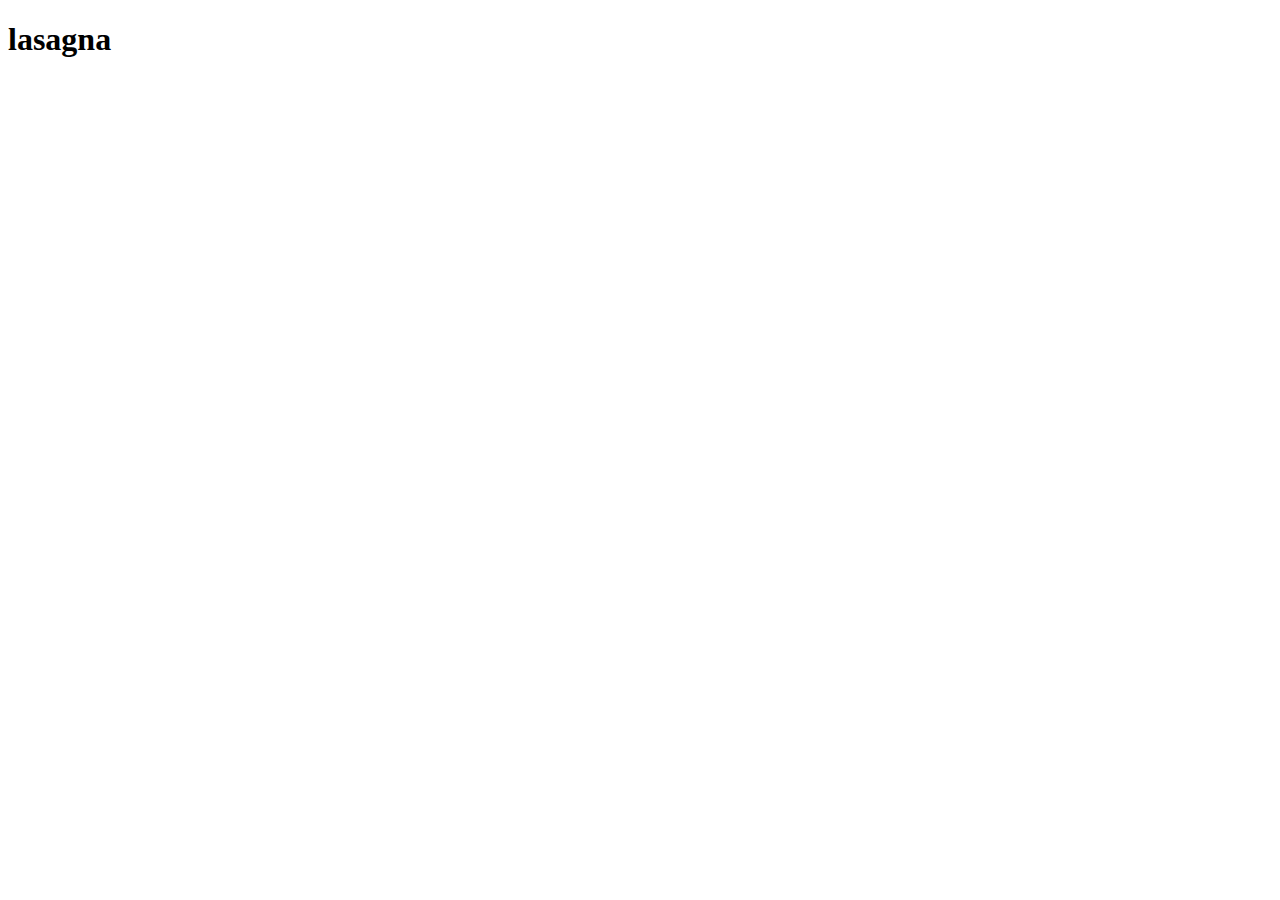
==== recipes/lasagna.html @ 3d26e199 "Iteration 2: Recipe Page Completed" ====
<!DOCTYPE html>
<html lang="en">
<head>
    <meta charset="UTF-8">
    <meta name="viewport" content="width=device-width, initial-scale=1.0">
    <title>Document</title>
</head>
<body>
    <h1>lasagna</h1>
</body>
</html>
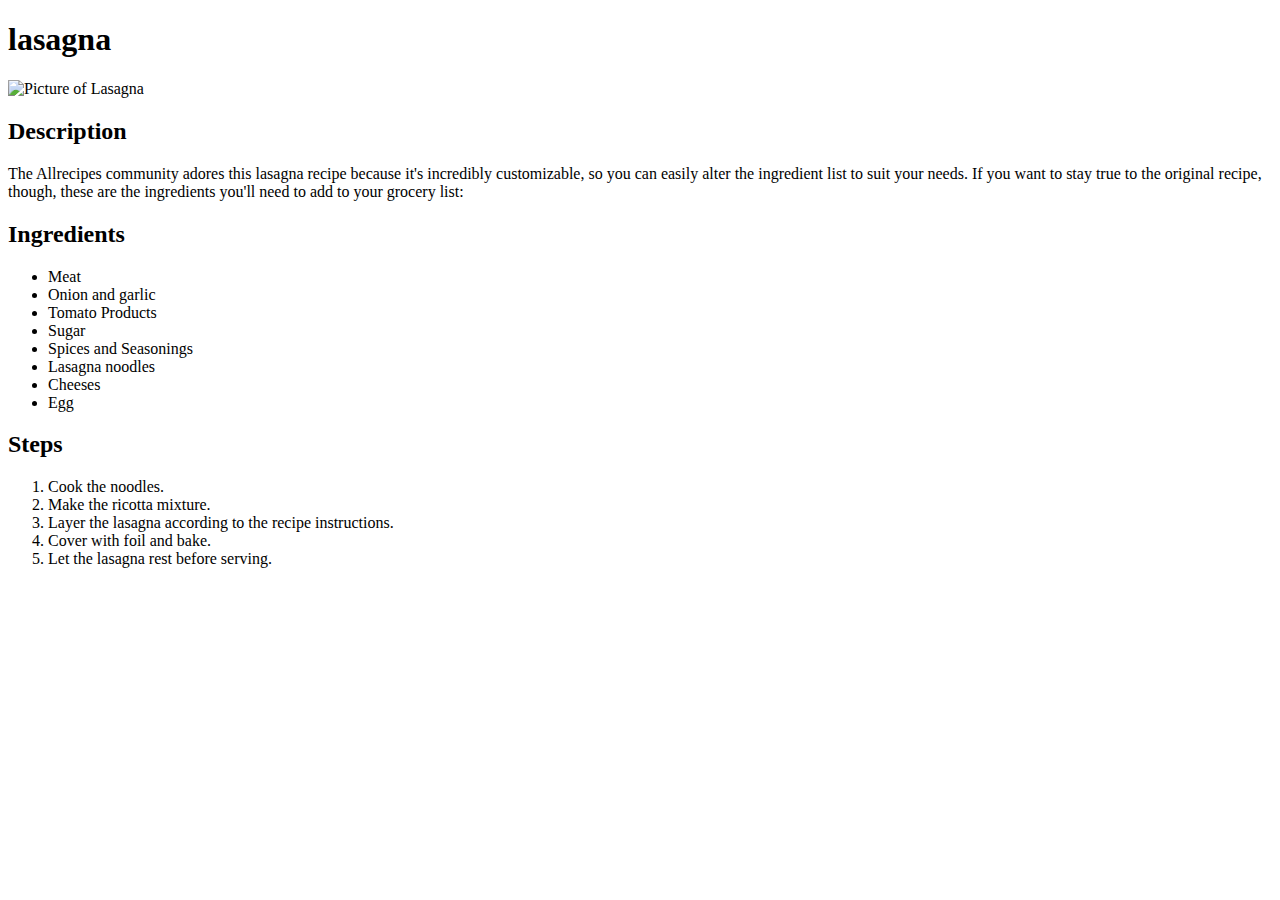
==== commit e0d6fe05: "Fixed Bug: Missed / in <tag/>" ====
--- a/recipes/lasagna.html
+++ b/recipes/lasagna.html
@@ -7,5 +7,35 @@
 </head>
 <body>
     <h1>lasagna</h1>
+
+    <img src="https://thestayathomechef.com/wp-content/uploads/2017/08/Most-Amazing-Lasagna-2-e1574792735811-1200x752.jpg" alt="Picture of Lasagna">
+    
+    <h2>Description</h2>
+
+    <p>The Allrecipes community adores this lasagna recipe because it's incredibly customizable, so you can easily alter the ingredient list to suit your needs. If you want to stay true to the original recipe, though, these are the ingredients you'll need to add to your grocery list:</p>
+    
+    <h2>Ingredients</h2>
+
+    <ul>
+        <li>Meat</li>
+        <li>Onion and garlic</li>
+        <li>Tomato Products</li>
+        <li>Sugar</li>
+        <li>Spices and Seasonings</li>
+        <li>Lasagna noodles</li>
+        <li>Cheeses</li>
+        <li>Egg</li>
+    </ul>
+
+
+    <h2>Steps</h2>
+    <ol>
+        <li>Cook the noodles.</li>
+        <li>Make the ricotta mixture.</li>
+        <li>Layer the lasagna according to the recipe instructions.</li>
+        <li>Cover with foil and bake.</li>
+        <li>Let the lasagna rest before serving.</li>
+    </ol>
+
 </body>
 </html>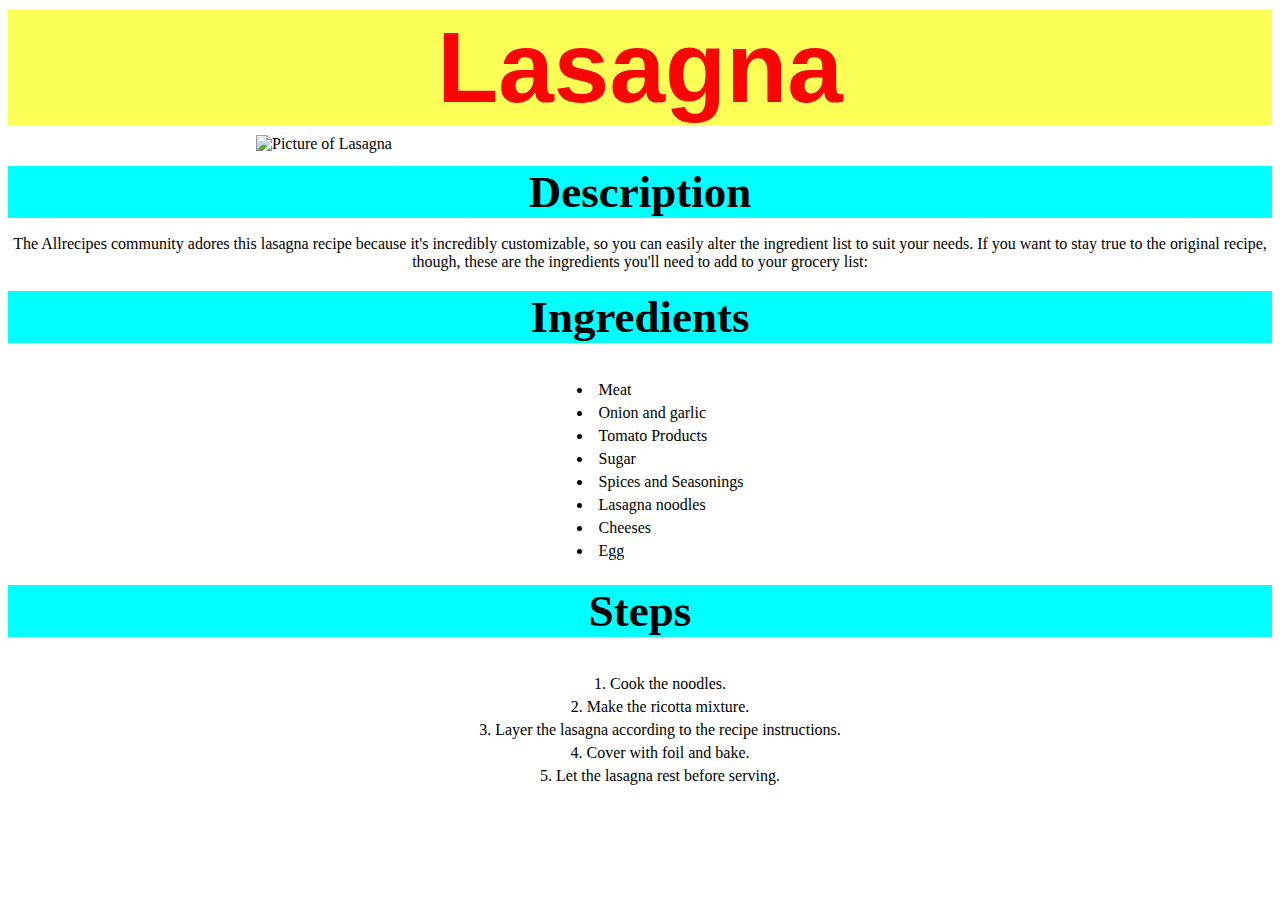
==== commit d505bab0: "updated recipe files" ====
--- a/recipes/lasagna.html
+++ b/recipes/lasagna.html
@@ -2,11 +2,11 @@
 <html lang="en">
 <head>
     <meta charset="UTF-8">
-    <meta name="viewport" content="width=device-width, initial-scale=1.0">
-    <title>Document</title>
+    <title>Lasagna Recipe</title>
+    <link rel="stylesheet" href="../styles.css">
 </head>
 <body>
-    <h1>lasagna</h1>
+    <h1 class="recipe-title">Lasagna</h1>
 
     <img src="https://thestayathomechef.com/wp-content/uploads/2017/08/Most-Amazing-Lasagna-2-e1574792735811-1200x752.jpg" alt="Picture of Lasagna">
     
@@ -16,26 +16,30 @@
     
     <h2>Ingredients</h2>
 
-    <ul>
-        <li>Meat</li>
-        <li>Onion and garlic</li>
-        <li>Tomato Products</li>
-        <li>Sugar</li>
-        <li>Spices and Seasonings</li>
-        <li>Lasagna noodles</li>
-        <li>Cheeses</li>
-        <li>Egg</li>
-    </ul>
+    <div class="container">
+        <ul class="ingredients-list">
+            <li>Meat</li>
+            <li>Onion and garlic</li>
+            <li>Tomato Products</li>
+            <li>Sugar</li>
+            <li>Spices and Seasonings</li>
+            <li>Lasagna noodles</li>
+            <li>Cheeses</li>
+            <li>Egg</li>
+        </ul>
+    </div>
+    
+    <h2>Steps</h2>
 
-
-    <h2>Steps</h2>
-    <ol>
-        <li>Cook the noodles.</li>
-        <li>Make the ricotta mixture.</li>
-        <li>Layer the lasagna according to the recipe instructions.</li>
-        <li>Cover with foil and bake.</li>
-        <li>Let the lasagna rest before serving.</li>
-    </ol>
+    <div class="container">
+        <ol class="steps-list">
+            <li>Cook the noodles.</li>
+            <li>Make the ricotta mixture.</li>
+            <li>Layer the lasagna according to the recipe instructions.</li>
+            <li>Cover with foil and bake.</li>
+            <li>Let the lasagna rest before serving.</li>
+        </ol>
+    </div>
 
 </body>
 </html>--- a/styles.css
+++ b/styles.css
@@ -0,0 +1,81 @@
+* {
+    border-width: 1px;
+}
+
+#homepage-title {
+    font-size: 50px;
+    font-family: 'Candara', Helvetica, sans-serif;
+    font-weight: 400;
+    text-align: center;
+    width: 100vw;
+}
+
+div.container {
+    text-align: center;
+}
+
+
+.contents-list {
+    display: inline-block;
+    font-family: 'Arial', Helvetica, sans-serif;
+    list-style: none;
+    list-style-position: inside;
+}
+
+.contents-list li {
+    margin-bottom: 20px;
+}
+.contents-list a {
+    font-size: 30px;
+}
+
+
+.recipe-title {
+    margin-top: 10px;
+    text-align: center;
+    font-family: 'Arial', Helvetica, sans-serif;
+    font-size: 100px;
+    font-style: bold;
+    margin-bottom:  10px;
+    color: rgb(248, 6, 6);
+    background-color: rgb(252, 255, 85);
+}
+
+img {
+    display: block;
+    margin: 0 auto;
+    width: 60vw;
+    height: auto;
+    margin-bottom: 13px;
+}
+
+h2 {
+    text-align: center;
+    font-size: 45px;
+    background-color: aqua;
+    margin-bottom: 17px;
+    margin-top: 0px;
+}
+
+.ingredients-list {
+    text-align: left;
+    margin-bottom: 20px;
+}
+
+.ingredients-list, .steps-list{
+    display: inline-block;
+    list-style-position: inside;
+}
+
+li {
+    margin: 5px 0px;
+}
+
+p {
+    margin-bottom: 20px;
+    text-align: center;
+}
+
+.steps-list {
+    margin-bottom: 30px;
+}